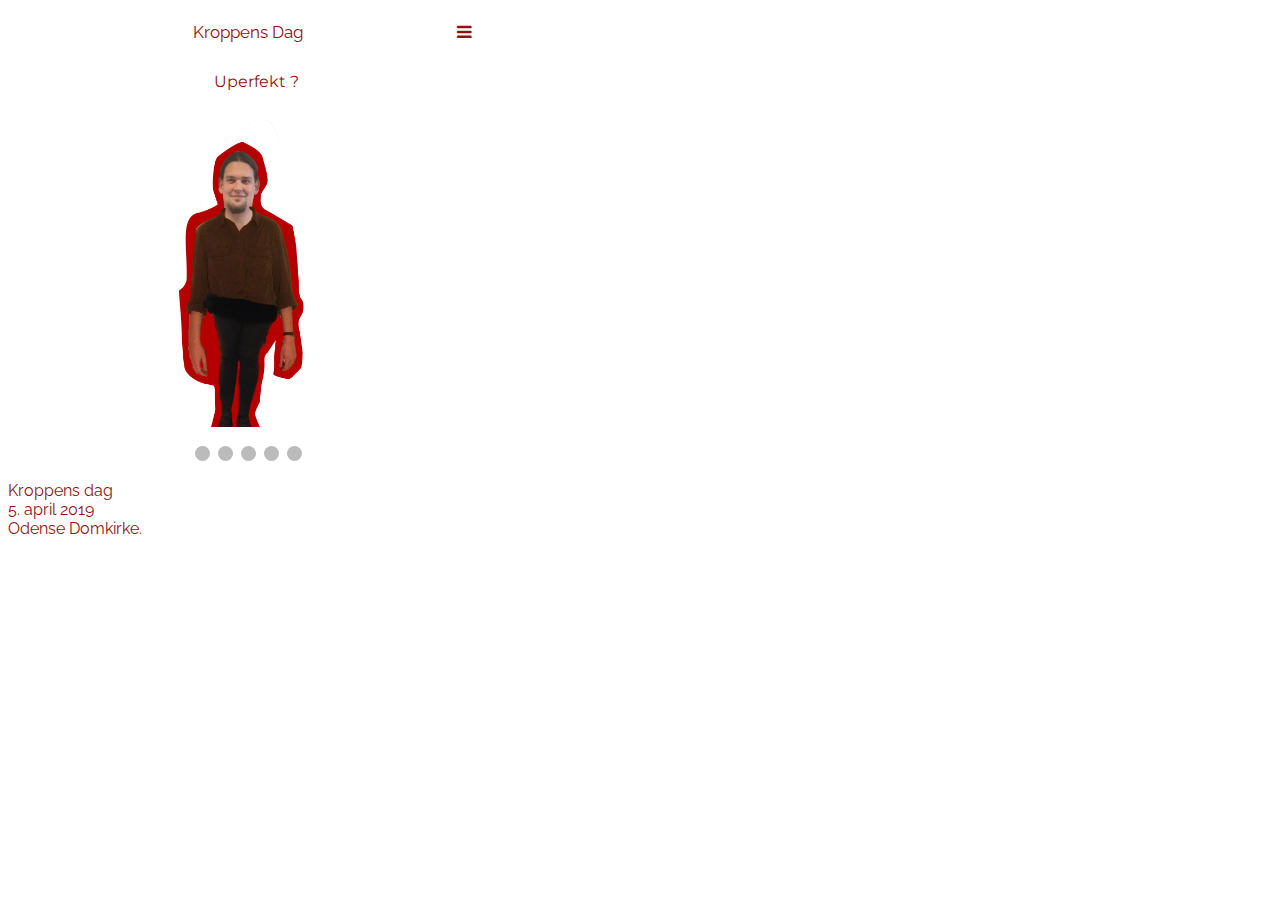
==== index.html @ 955896d6 "Km" ====
<!doctype html>
<html lang="da">
    <head>
        <meta charset="utf-8">
         <meta name="viewport" content="width=device-width, initial-scale=1"> 
        <meta name="description" content="Kroppens dag, fordrag, debat, samtaler, poesi, kunst, smagsprøver, fotoprojekter, musik, sang workshop, bevægelse og dans, perfekt/uperfekt">
       <link href="https://fonts.googleapis.com/css?family=Montserrat:700" rel="stylesheet">
        <link href="https://fonts.googleapis.com/css?family=Montserrat" rel="stylesheet">
        <link href="https://fonts.googleapis.com/css?family=Raleway" rel="stylesheet"> 
        <link rel="stylesheet" type="text/css" href="style.css">
        <link rel="stylesheet" href="https://cdnjs.cloudflare.com/ajax/libs/font-awesome/4.7.0/css/font-awesome.min.css">        
        <title>Kroppens Dag</title>
    </head>
    
    <body>
        
    <div class="mobil-container"></div>
   
        
        <div class="topnav">
  <a href="#home" class="active">Kroppens Dag</a>
  <div id="myLinks">
        
     
      
<div id="accordian-wrapper">
<div id="accordian">
<div class="section c1">Kroppens Dag</div>
<div class="panel">
<p>Lorem ipsum dolor sit amet, consectetur adipisicing elit, sed do eiusmod tempor incididunt ut labore et dolore magna aliqua. Ut enim ad minim veniam, quis nostrud exercitation ullamco laboris nisi ut aliquip ex ea commodo consequat.</p></div>
    
<div class="section c2">Tid og Sted</div>
<div class="panel">
<p></p></div>
  
<div class="section c3">Program</div>
<div class="panel">
<p>Lorem ipsum dolor sit amet, consectetur adipisicing elit, sed do eiusmod tempor incididunt ut labore et dolore magna aliqua. Ut enim ad minim veniam, quis nostrud exercitation ullamco laboris nisi ut aliquip ex ea commodo consequat.</p></div>
  
<div class="section c4">Sociale Medier</div>
<div class="panel">
<p>Lorem ipsum dolor sit amet, consectetur adipisicing elit, sed do eiusmod tempor incididunt ut labore et dolore magna aliqua. Ut enim ad minim veniam, quis nostrud exercitation ullamco laboris nisi ut aliquip ex ea commodo consequat.</p></div>
  
<div class="section c5">Kontakt Os</div>
<div class="panel">
<p>Lorem ipsum dolor sit amet, consectetur adipisicing elit, sed do eiusmod tempor incididunt ut labore et dolore magna aliqua. Ut enim ad minim veniam, quis nostrud exercitation ullamco laboris nisi ut aliquip ex ea commodo consequat.</p></div>
</div>
</div>

<script>
var acc = document.getElementsByClassName("accordion");
var i;

for (i = 0; i < acc.length; i++) {
    acc[i].addEventListener("click", function() {
        this.classList.toggle("active");
        var panel = this.nextElementSibling;
        if (panel.style.display === "block") {
            panel.style.display = "none";
        } else {
            panel.style.display = "block";
        }
    });
}
</script>

  </div>
  <a href="javascript:void(0);" class="icon" onclick="myFunction()">
    <i class="fa fa-bars"></i>
  </a>
</div>

<div style="padding-left:16px">
  
   <p class="u_logo">Uperfekt ?</p>
 
</div>

<!-- End smartphone / tablet look -->


<script>
function myFunction() {
  var x = document.getElementById("myLinks");
  if (x.style.display === "block") {
    x.style.display = "none";
  } else {
    x.style.display = "block";
  }
}
</script>      
       
        <!--billed carousel-->

<div class="slideshow-container">

<div class="mySlides fade">
  
  <img class="carousel_img" src="Billeder/figur1.png">
  
</div>

<div class="mySlides fade">
  
  <img class="carousel_img" src="Billeder/figur2.png">
  
</div>

<div class="mySlides fade">
  
  <img class="carousel_img" src="Billeder/figur3.png">
  
</div>
    
<div class="mySlides fade">
  
  <img class="carousel_img" src="Billeder/figur4.png">
  
</div>
    
<div class="mySlides fade">
  
  <img class="carousel_img" src="Billeder/figur5.png">
  
</div>    
</div>

<br>
        
<div style="text-align:center">
  <span class="dot"></span> 
  <span class="dot"></span> 
  <span class="dot"></span>
  <span class="dot"></span>
  <span class="dot"></span>    
</div>
        
<script>
var slideIndex = 0;
showSlides();

/*The for statement creates a loop that is executed as long as a condition is true.

The loop will continue to run as long as the condition is true. It will only stop when the condition becomes false.*/    
    
function showSlides() {
    var i;
    var slides = document.getElementsByClassName("mySlides");
    var dots = document.getElementsByClassName("dot");
    for (i = 0; i < slides.length; i++) {
       slides[i].style.display = "none";  
    }
    slideIndex++;
    if (slideIndex > slides.length) {slideIndex = 1}    
    for (i = 0; i < dots.length; i++) {
        dots[i].className = dots[i].className.replace(" active", "");
    }
    slides[slideIndex-1].style.display = "block";  
    dots[slideIndex-1].className += " active";
    setTimeout(showSlides, 6500); // Change image every 6.5 seconds
}
</script>
        
<p>
Kroppens dag <br>5. april 2019<br>Odense Domkirke.         
</p>        
        
    </body>
</html>
---- style.css ----
.h1 {
   font-family: 'Montserrat', sans-serif; 
   text-align: center;
   color: #8E1313;    
}

.u_logo {
    font-family: 'Raleway', sans-serif;
}

/*Text carousel?*/
.u_logo {
    font-family: 'Montserrat', sans-serif;
    text-align: center;
     
}

/*Billed carousel*/

* {box-sizing: border-box;}
.mySlides {display: none;}

/* Slideshow container */
.slideshow-container {
  max-width: 100%;
  position: relative;
  margin: auto;  
}
    
/* The dots/bullets/indicators */
.dot {
  height: 15px;
  width: 15px;
  margin: 0 2px;
  background-color: #bbb;
  border-radius: 50%;
  display: inline-block;
  transition: background-color 0.6s ease;
}


/* Fading animation */
.fade {
  -webkit-animation-name: fade;
  -webkit-animation-duration: 1.5s;
  animation-name: fade;
  animation-duration: 1.5s;
}

@-webkit-keyframes fade {
  from {opacity: .4} 
  to {opacity: 1}
}

@keyframes fade {
  from {opacity: .4} 
  to {opacity: 1}
}

.carousel_img {
    width: 50%; 
    height: 50%;
    display: block;
    margin-left: auto;
    margin-right: auto
}

p {
    font-family: 'Raleway', sans-serif;
    color: #8E1313;
}

@charset "UTF-8";
/* CSS Document */

body {
  font-family:Raleway , Montserrat, sans-serif;
  max-width: 480px;     
}

.mobile-container {
  max-width: 480px;
  margin: auto;
  height: 500px;
  border-radius: 0px;
  color: white;     
}

.topnav {
  overflow: hidden;
  position: relative;
}   

.topnav #myLinks {
  display: none;     
}

.topnav a {
  color:#8e1313;
  background-color: white;
  padding: 14px 16px;
  text-decoration: none;
  font-size: 17px;
  display: block;
  text-align: center;
}

.topnav a.icon {
  
  display: block;
  position: absolute;
  right: 0;
  top: 0;
  
}
.accordion-wrapper {
    background-color:#eee;
    color:grey;
    cursor: pointer;
    padding: 18px;
    width: 100%;
    border: none;
    text-align: left;
    outline: none;
    font-size: 15px;
    transition: 0.4s;
}

.panel {
    padding: 0 18px;
    display: none;
    overflow: hidden;
}

.section {
   width: 100vw;
   height: 100px;
   transition: height 200ms linear;
}

.section:hover {
  height: 150px;    
}


.c1 {background: #8e1313;}.c2 {background: #A61B24;}.c3 {background: #B1393E;}.c4 {background: #BC5356;}
.c5 {background: #C76C6F;}
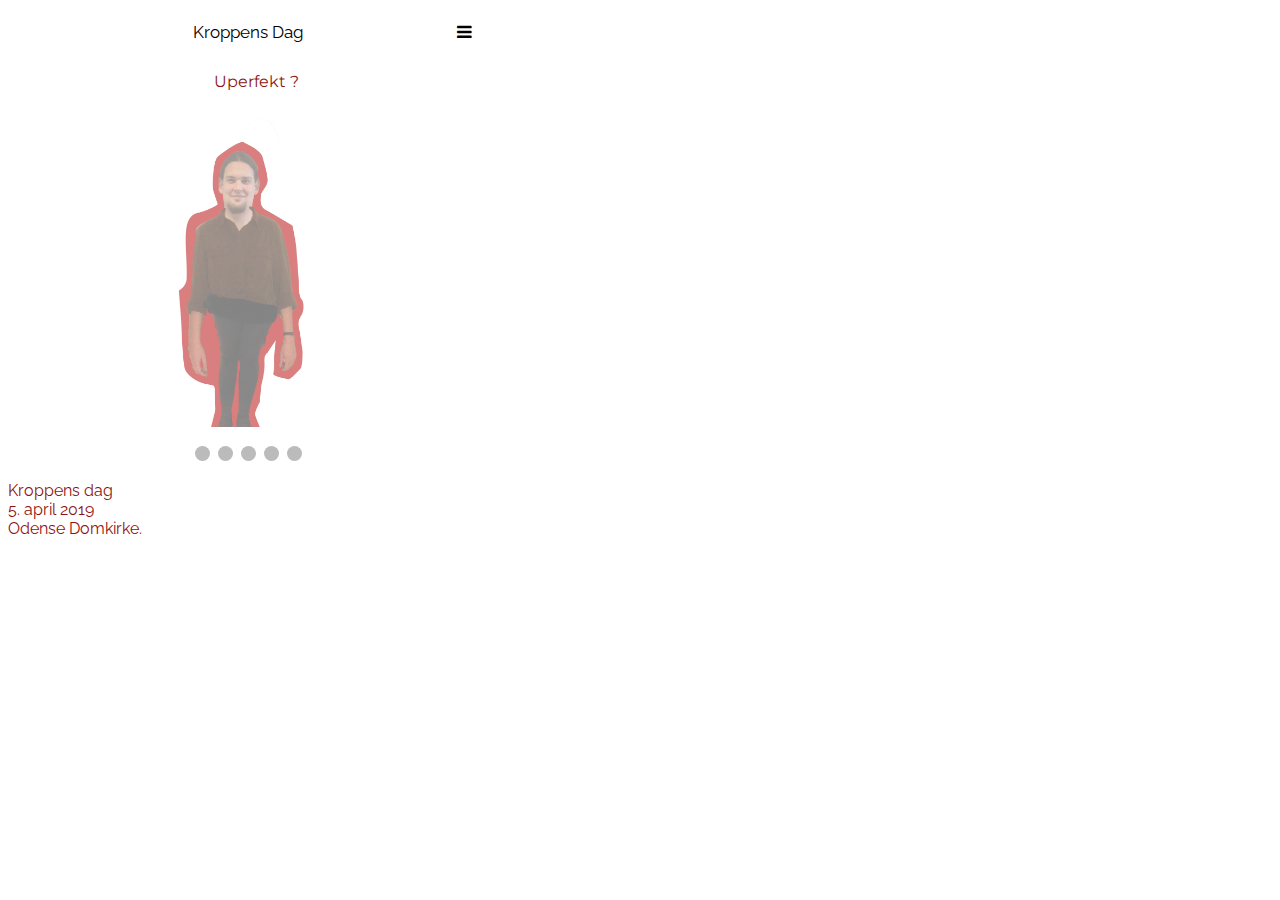
==== commit e08fad55: "kim" ====
--- a/index.html
+++ b/index.html
@@ -21,31 +21,65 @@
   <a href="#home" class="active">Kroppens Dag</a>
   <div id="myLinks">
         
-     
+   <button class="accordion">Kroppens Dag</button>
+<div class="panel">
+  <p>Lorem ipsum dolor sit amet, consectetur adipisicing elit, sed do eiusmod tempor incididunt ut labore et dolore magna aliqua. Ut enim ad minim veniam, quis nostrud exercitation ullamco laboris nisi ut aliquip ex ea commodo consequat.</p>
+</div>
+
+<button class="accordion">Tid og sted</button>
+<div class="panel">
+  <img src="Billeder/">
+<div class="tidogsted">
+<h1>Tid og sted</h1></div>
+
+<div class="tidogsted">
+<h2>Dato</h2>
+<p class="a">5. april 2019</p>
+</div> 
+
+<div class="tidogsted">
+<h2>Tidspunkt</h2>
+<p class="a">Kl. 10:00-17:00</p>
+</div>
+
+<div class="tidogsted">
+<h2>Sted</h2>
+<p class="a">Adresse: Klosterbakken 2, 
+Odense Domkirke</p>
+	
+	
+	<a href="https://wego.here.com/directions/mix//Kroppens-Dag,-Klosterbakken-2,-5000-Odense,-Denmark:[base64]?map=55.39486,10.3886,15,normal&fb_locale=da_DK" class="button">Få Rutevejledning</a>
+	
+ </div>
+	
+	<hr>
+	
+<div class="tidogsted">
+<h2>Praktisk Info</h2>
+	<p class="a">Alle kan deltage. Gå til Kroppens Dag <a href="https://www.facebook.com/kroppensDag/"> facebookside</a> og tilmeld dig, så vi ved at du kommer</p>
+	<p class="a">Entré: <b>Gratis</b></p>
+<p class="a">For undervisere med klassehold: <a href="mailto:kra@km.dk">Kontakt Arrangøren</a> ved tilmelding af klassehold på mere end <b>10 deltagere.</b>
+</p>
+</div>
+</div>
+
+<button class="accordion">Program</button>
+<div class="panel">
+  <p>Lorem ipsum dolor sit amet, consectetur adipisicing elit, sed do eiusmod tempor incididunt ut labore et dolore magna aliqua. Ut enim ad minim veniam, quis nostrud exercitation ullamco laboris nisi ut aliquip ex ea commodo consequat.</p>
+</div>
+
+<button class="accordion">Sociale medier</button>
+<div class="panel">
+  <p>Lorem ipsum dolor sit amet, consectetur adipisicing elit, sed do eiusmod tempor incididunt ut labore et dolore magna aliqua. Ut enim ad minim veniam, quis nostrud exercitation ullamco laboris nisi ut aliquip ex ea commodo consequat.</p>
+</div>
+
+<button class="accordion">Kontakt os</button>
+<div class="panel">
+  <p>Lorem ipsum dolor sit amet, consectetur adipisicing elit, sed do eiusmod tempor incididunt ut labore et dolore magna aliqua. Ut enim ad minim veniam, quis nostrud exercitation ullamco laboris nisi ut aliquip ex ea commodo consequat.</p>
+</div>
       
-<div id="accordian-wrapper">
-<div id="accordian">
-<div class="section c1">Kroppens Dag</div>
-<div class="panel">
-<p>Lorem ipsum dolor sit amet, consectetur adipisicing elit, sed do eiusmod tempor incididunt ut labore et dolore magna aliqua. Ut enim ad minim veniam, quis nostrud exercitation ullamco laboris nisi ut aliquip ex ea commodo consequat.</p></div>
-    
-<div class="section c2">Tid og Sted</div>
-<div class="panel">
-<p></p></div>
-  
-<div class="section c3">Program</div>
-<div class="panel">
-<p>Lorem ipsum dolor sit amet, consectetur adipisicing elit, sed do eiusmod tempor incididunt ut labore et dolore magna aliqua. Ut enim ad minim veniam, quis nostrud exercitation ullamco laboris nisi ut aliquip ex ea commodo consequat.</p></div>
-  
-<div class="section c4">Sociale Medier</div>
-<div class="panel">
-<p>Lorem ipsum dolor sit amet, consectetur adipisicing elit, sed do eiusmod tempor incididunt ut labore et dolore magna aliqua. Ut enim ad minim veniam, quis nostrud exercitation ullamco laboris nisi ut aliquip ex ea commodo consequat.</p></div>
-  
-<div class="section c5">Kontakt Os</div>
-<div class="panel">
-<p>Lorem ipsum dolor sit amet, consectetur adipisicing elit, sed do eiusmod tempor incididunt ut labore et dolore magna aliqua. Ut enim ad minim veniam, quis nostrud exercitation ullamco laboris nisi ut aliquip ex ea commodo consequat.</p></div>
-</div>
-</div>
+
+      
 
 <script>
 var acc = document.getElementsByClassName("accordion");
--- a/style.css
+++ b/style.css
@@ -113,9 +113,9 @@
   top: 0;
   
 }
-.accordion-wrapper {
-    background-color:#eee;
-    color:grey;
+.accordion {
+    background-color:#8e1313;
+    color:white;
     cursor: pointer;
     padding: 18px;
     width: 100%;
@@ -132,16 +132,69 @@
     overflow: hidden;
 }
 
-.section {
-   width: 100vw;
-   height: 100px;
-   transition: height 200ms linear;
-}
-
-.section:hover {
-  height: 150px;    
-}
-
-
-.c1 {background: #8e1313;}.c2 {background: #A61B24;}.c3 {background: #B1393E;}.c4 {background: #BC5356;}
-.c5 {background: #C76C6F;}
+
+
+/*tid og sted*/
+
+		/* styling af billedet med kortet over stedet */
+		img {
+  max-width: 100%;
+  height: auto;
+}
+	/* styling af de røde kasser og tekst-inhold i kasserne m.m */	
+.tidogsted {
+   background-color: #a61b24;
+    color: white;
+    margin: 0px;
+    padding: 10px;
+	padding-left: 50px;
+}
+			
+			
+/* styling af Vandret Skillestreg */
+}
+		
+		hr { 
+    display: block;
+    margin-top: 0;
+    margin-bottom: 0;
+    margin-left: auto;
+    margin-right: auto;
+    border-style: inset;
+    border-width: 1 px solid grey;
+} 
+		
+/* styling af ubesøgt link til "kontakt arrangøren" */
+a:link {
+  color: black;
+}
+
+/* styling af besøgt link til "kontakt arrangøren" */
+a:visited {
+  color: grey;
+}
+		
+		
+/* styling af rutevejlingsknappen */
+		
+		.button {
+  background-color: #ffffff;
+  font-family: montserrat; 
+  border-radius: 5px;
+  color: black;
+  padding: 9px 15px;
+  text-align: center;
+  text-decoration: none;
+  display: inline-block;
+  font-size: 16px;
+  margin: 4px 2px;
+  cursor: pointer;
+}
+		
+		
+/* styling af billedet med kortet over stedet */
+	
+img {
+  opacity: 0.5;
+  filter: alpha(opacity=50); 
+}
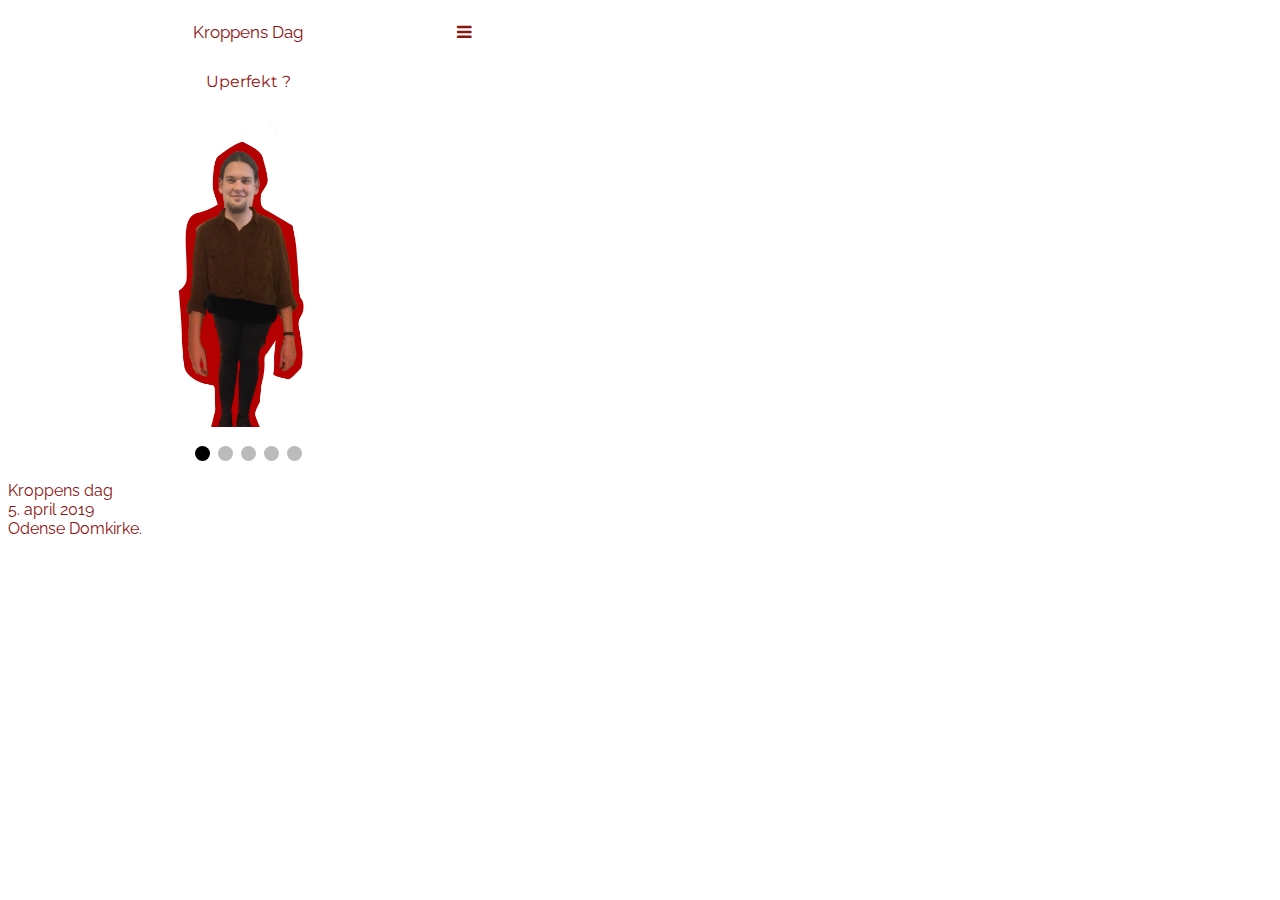
==== commit 716dacf8: "kim" ====
--- a/index.html
+++ b/index.html
@@ -18,8 +18,9 @@
    
         
         <div class="topnav">
-  <a href="#home" class="active">Kroppens Dag</a>
+  <a href="#home" class="deactive">Kroppens Dag</a>
   <div id="myLinks">
+      
         
    <button class="accordion">Kroppens Dag</button>
 <div class="panel">
@@ -28,40 +29,37 @@
 
 <button class="accordion">Tid og sted</button>
 <div class="panel">
-  <img src="Billeder/">
+  
 <div class="tidogsted">
-<h1>Tid og sted</h1></div>
+    <img src="Billeder/kort.png">
+    <h2>Tid og sted</h2>
 
-<div class="tidogsted">
-<h2>Dato</h2>
-<p class="a">5. april 2019</p>
-</div> 
+    <p><b>Dato</b></p>
+<p>5. april 2019</p>
+ 
 
-<div class="tidogsted">
-<h2>Tidspunkt</h2>
-<p class="a">Kl. 10:00-17:00</p>
-</div>
+<p><b>Tidspunkt</b></p>
+<p>Kl. 10:00-17:00</p>
 
-<div class="tidogsted">
-<h2>Sted</h2>
-<p class="a">Adresse: Klosterbakken 2, 
+
+<p><b>Sted</b></p>
+<p>Adresse: Klosterbakken 2, 
 Odense Domkirke</p>
 	
 	
-	<a href="https://wego.here.com/directions/mix//Kroppens-Dag,-Klosterbakken-2,-5000-Odense,-Denmark:[base64]?map=55.39486,10.3886,15,normal&fb_locale=da_DK" class="button">Få Rutevejledning</a>
+	<a href="https://wego.here.com/directions/mix//Kroppens-Dag,-Klosterbakken-2,-5000-Odense,-Denmark:[base64]?map=55.39486,10.3886,15,normal&fb_locale=da_DK" target="_blank" class="button">Få Rutevejledning</a>
 	
- </div>
+ 
 	
-	<hr>
-	
-<div class="tidogsted">
 <h2>Praktisk Info</h2>
-	<p class="a">Alle kan deltage. Gå til Kroppens Dag <a href="https://www.facebook.com/kroppensDag/"> facebookside</a> og tilmeld dig, så vi ved at du kommer</p>
-	<p class="a">Entré: <b>Gratis</b></p>
-<p class="a">For undervisere med klassehold: <a href="mailto:kra@km.dk">Kontakt Arrangøren</a> ved tilmelding af klassehold på mere end <b>10 deltagere.</b>
+	<p>Alle kan deltage.
+	Entré: <b>Gratis</b>
+For undervisere med klassehold skriv til arrangøren kra@km.dk ved tilmelding af klassehold på mere end <b>10 deltagere.</b><br><br>
+Der er plads til 500 personer i kirken ad gangen.     
 </p>
+</div>    
 </div>
-</div>
+
 
 <button class="accordion">Program</button>
 <div class="panel">
@@ -104,11 +102,8 @@
   </a>
 </div>
 
-<div style="padding-left:16px">
-  
-   <p class="u_logo">Uperfekt ?</p>
+<p class="u_logo" style="color:#8e1313;">Uperfekt ?</p>
  
-</div>
 
 <!-- End smartphone / tablet look -->
 
@@ -195,7 +190,7 @@
 }
 </script>
         
-<p>
+<p style="color:#8e1313;">
 Kroppens dag <br>5. april 2019<br>Odense Domkirke.         
 </p>        
         
--- a/style.css
+++ b/style.css
@@ -1,12 +1,15 @@
 .h1 {
    font-family: 'Montserrat', sans-serif; 
-   text-align: center;
-   color: #8E1313;    
-}
-
-.u_logo {
-    font-family: 'Raleway', sans-serif;
-}
+   
+   color: #ffffff;    
+}
+
+.h2 {
+   font-family: 'Montserrat', sans-serif; 
+   
+   color: #ffffff;    
+}
+
 
 /*Text carousel?*/
 .u_logo {
@@ -67,7 +70,23 @@
 
 p {
     font-family: 'Raleway', sans-serif;
-    color: #8E1313;
+    color: #ffffff;
+}
+
+.active, .accordion:hover {
+    background-color:black;
+}
+
+.accordion:after {
+    content: '\002B';
+    color:white;
+    font-weight: bold;
+    float: right;
+    margin-left: 5px;
+}
+
+.active:after {
+    content: "\2212";
 }
 
 @charset "UTF-8";
@@ -97,7 +116,6 @@
 
 .topnav a {
   color:#8e1313;
-  background-color: white;
   padding: 14px 16px;
   text-decoration: none;
   font-size: 17px;
@@ -113,6 +131,8 @@
   top: 0;
   
 }
+
+
 .accordion {
     background-color:#8e1313;
     color:white;
@@ -127,9 +147,10 @@
 }
 
 .panel {
-    padding: 0 18px;
+   
     display: none;
     overflow: hidden;
+    color: white;
 }
 
 
@@ -144,57 +165,36 @@
 	/* styling af de røde kasser og tekst-inhold i kasserne m.m */	
 .tidogsted {
    background-color: #a61b24;
-    color: white;
-    margin: 0px;
+   color: white;
     padding: 10px;
-	padding-left: 50px;
-}
-			
-			
-/* styling af Vandret Skillestreg */
-}
-		
-		hr { 
-    display: block;
-    margin-top: 0;
-    margin-bottom: 0;
-    margin-left: auto;
-    margin-right: auto;
-    border-style: inset;
-    border-width: 1 px solid grey;
-} 
-		
-/* styling af ubesøgt link til "kontakt arrangøren" */
-a:link {
-  color: black;
-}
-
-/* styling af besøgt link til "kontakt arrangøren" */
-a:visited {
-  color: grey;
-}
-		
+
+}
+	
+		
+
+
+
 		
 /* styling af rutevejlingsknappen */
 		
-		.button {
+  .button {
   background-color: #ffffff;
   font-family: montserrat; 
   border-radius: 5px;
   color: black;
   padding: 9px 15px;
-  text-align: center;
+  text-align: left;
   text-decoration: none;
   display: inline-block;
   font-size: 16px;
   margin: 4px 2px;
   cursor: pointer;
 }
-		
+	
 		
 /* styling af billedet med kortet over stedet */
 	
 img {
-  opacity: 0.5;
+  
   filter: alpha(opacity=50); 
 }
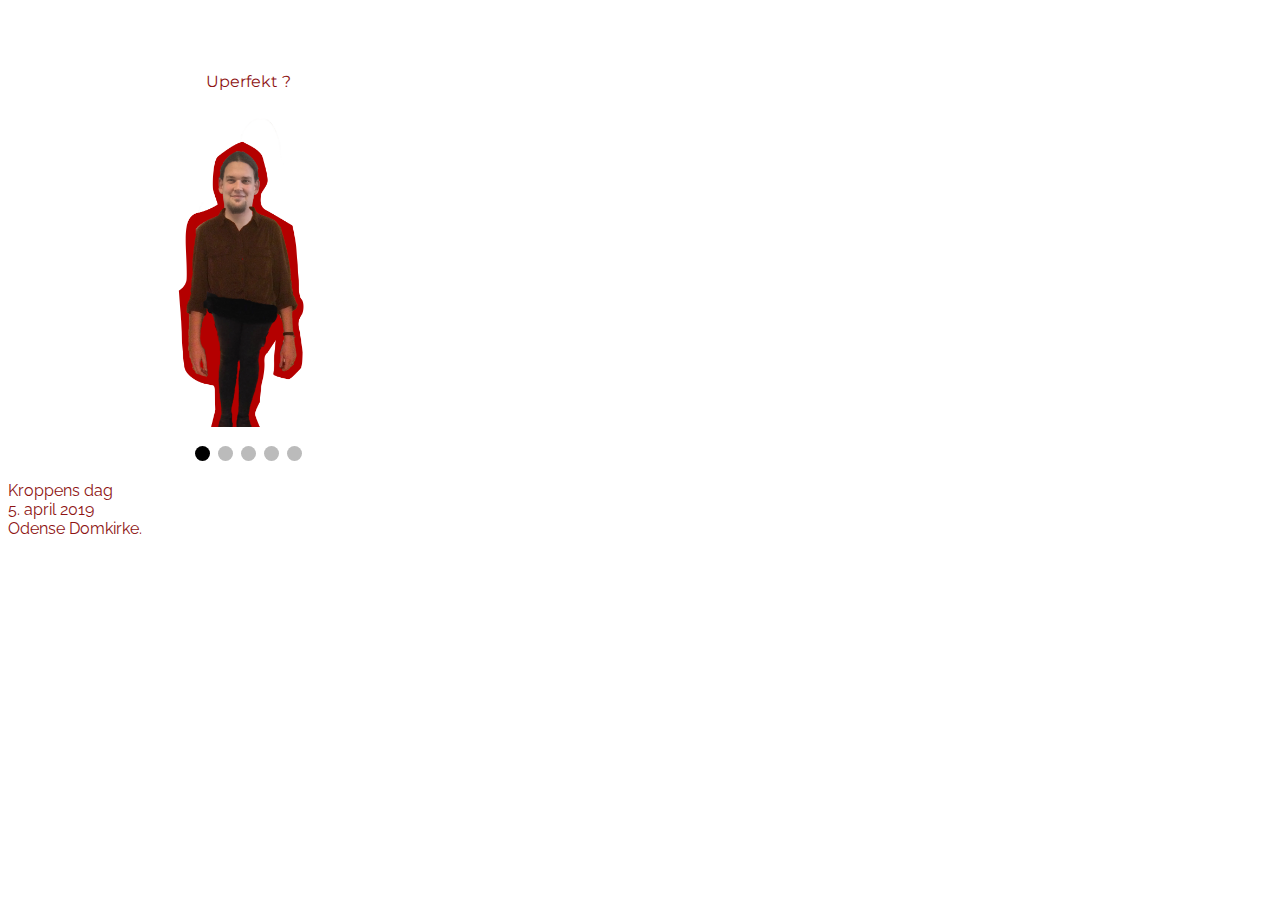
==== commit 139ac1d8: "kim" ====
--- a/index.html
+++ b/index.html
@@ -24,7 +24,13 @@
         
    <button class="accordion">Kroppens Dag</button>
 <div class="panel">
-  <p>Lorem ipsum dolor sit amet, consectetur adipisicing elit, sed do eiusmod tempor incididunt ut labore et dolore magna aliqua. Ut enim ad minim veniam, quis nostrud exercitation ullamco laboris nisi ut aliquip ex ea commodo consequat.</p>
+  <div class="tekst_boks">
+		<h1 class="om_begivenheden">Om begivenheden</h1>
+		<p class="om_begivenheden_bodytext"> Kroppens dag er et heldagsarrangement, hvor der sættes fokus på kroppen.<br>
+		Tidsidealet om den perfekte krop, og hvad den gør ved os, bliver belyst og debatteret gennem hele dagen.<br><br>
+		Der vil være workshops, og debat paneler, kunst og musik, åben mikrofon og studerende der kan bidrage fra deres faglige vinkler.	
+		</p>
+	</div>
 </div>
 
 <button class="accordion">Tid og sted</button>
--- a/style.css
+++ b/style.css
@@ -170,10 +170,6 @@
 
 }
 	
-		
-
-
-
 		
 /* styling af rutevejlingsknappen */
 		
@@ -198,3 +194,33 @@
   
   filter: alpha(opacity=50); 
 }
+
+/*Om kroppens dag*/
+.tekst_boks {
+	height: 100%;
+	width: 100vw;
+	display: inline-block;
+	background: #8E1313;
+}
+.om_begivenheden {
+	margin: 5vw;
+}
+.om_begivenheden_bodytext {
+	margin: 5vw;
+}
+.skillelinje {
+	height: 2vw;
+	width: 90vw;
+	background-color: #727272;
+	margin-left: 5%;
+	margin-top: 8%;
+	border-radius: 10px;
+}
+
+a:link {
+	color: white;
+}
+a:hover {
+	color: #373737;
+}
+
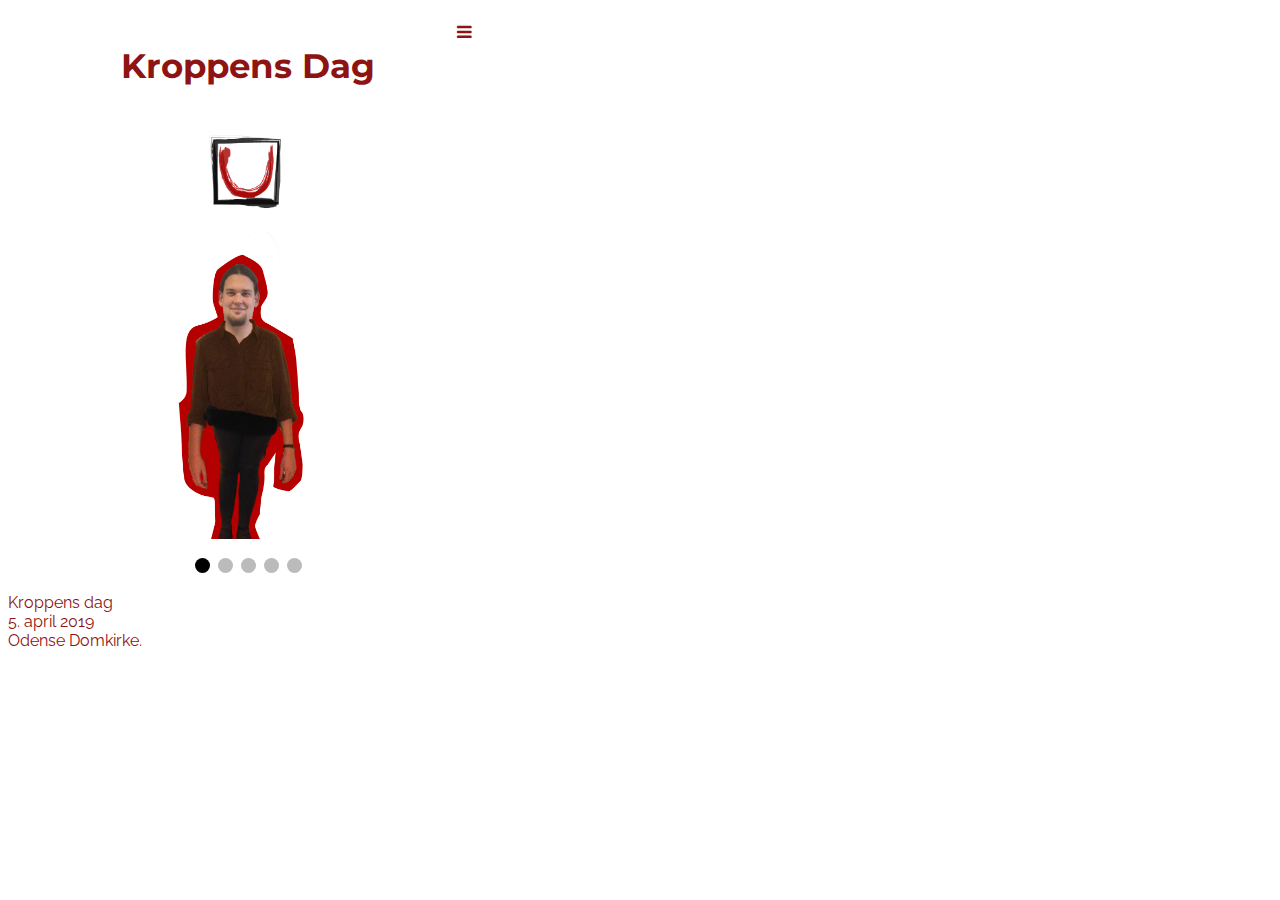
==== commit b057f055: "kim" ====
--- a/index.html
+++ b/index.html
@@ -18,7 +18,7 @@
    
         
         <div class="topnav">
-  <a href="#home" class="deactive">Kroppens Dag</a>
+  <a href="#home" class="deactive"><h1 style="color: #8e1313">Kroppens Dag</h1></a>
   <div id="myLinks">
       
         
@@ -74,12 +74,27 @@
 
 <button class="accordion">Sociale medier</button>
 <div class="panel">
-  <p>Lorem ipsum dolor sit amet, consectetur adipisicing elit, sed do eiusmod tempor incididunt ut labore et dolore magna aliqua. Ut enim ad minim veniam, quis nostrud exercitation ullamco laboris nisi ut aliquip ex ea commodo consequat.</p>
+    <div class="social_container">
+	<h1>Sociale Medier</h1>
+	<p id="f">Følg Kroppens Dag på:</p><br>
+	<p>Kroppens Dag</p> <a class="so_me_link2" href="https://www.instagram.com/explore/locations/1345285775605810/kroppens-dag/?hl=da" target="_blank" cursor="pointer"></a><br>
+	<p>eller tilmeld dig:</p><br>
+	<p>@kroppensdag</p><a class="so_me_link1" href="https://www.facebook.com/kroppensDag/" target="_blank" cursor="pointer"></a>
+</div> 
 </div>
 
 <button class="accordion">Kontakt os</button>
 <div class="panel">
-  <p>Lorem ipsum dolor sit amet, consectetur adipisicing elit, sed do eiusmod tempor incididunt ut labore et dolore magna aliqua. Ut enim ad minim veniam, quis nostrud exercitation ullamco laboris nisi ut aliquip ex ea commodo consequat.</p>
+  <div class="kontakt_container">
+		<h1 class="kontakt_navn">Kontakt Arrangør</h1>
+		<img alt="Arrangør Kirstine Hansen" src="Billeder/arrangoer.JPG" class="billede">
+		<h1 class="overskrift">Kirstine Hansen</h1>
+		<p class="broedtekst">Studenterpræst på UCL<br><br>
+		UCL, Niels Bohrs Allé 1, 5230 Odense M<br><br>
+		Telefon: 51 44 04 07<br>
+			<adresse>E-Mail: <a href="mailto:kra@km.dk" cursor="pointer">kra@km.dk</a></adresse>
+		</p>
+</div>
 </div>
       
 
@@ -108,7 +123,8 @@
   </a>
 </div>
 
-<p class="u_logo" style="color:#8e1313;">Uperfekt ?</p>
+<img class="forside_logo" src="Billeder/u_logo2.png" alt="logo">
+        
  
 
 <!-- End smartphone / tablet look -->
@@ -131,31 +147,31 @@
 
 <div class="mySlides fade">
   
-  <img class="carousel_img" src="Billeder/figur1.png">
-  
-</div>
-
-<div class="mySlides fade">
-  
-  <img class="carousel_img" src="Billeder/figur2.png">
-  
-</div>
-
-<div class="mySlides fade">
-  
-  <img class="carousel_img" src="Billeder/figur3.png">
-  
-</div>
-    
-<div class="mySlides fade">
-  
-  <img class="carousel_img" src="Billeder/figur4.png">
-  
-</div>
-    
-<div class="mySlides fade">
-  
-  <img class="carousel_img" src="Billeder/figur5.png">
+  <img class="carousel_img" src="Billeder/figur1.png" alt="Billede">
+  
+</div>
+
+<div class="mySlides fade">
+  
+  <img class="carousel_img" src="Billeder/figur2.png" alt="Billede">
+  
+</div>
+
+<div class="mySlides fade">
+  
+  <img class="carousel_img" src="Billeder/figur3.png" alt="Billede">
+  
+</div>
+    
+<div class="mySlides fade">
+  
+  <img class="carousel_img" src="Billeder/figur4.png" alt="Billede">
+  
+</div>
+    
+<div class="mySlides fade">
+  
+  <img class="carousel_img" src="Billeder/figur5.png" alt="Billede">
   
 </div>    
 </div>
--- a/style.css
+++ b/style.css
@@ -1,21 +1,21 @@
-.h1 {
-   font-family: 'Montserrat', sans-serif; 
-   
-   color: #ffffff;    
+h1 {
+	color: #FFFFFF;
+	font-family: 'montserrat';
+    
 }
 
 .h2 {
    font-family: 'Montserrat', sans-serif; 
-   
    color: #ffffff;    
 }
 
 
-/*Text carousel?*/
-.u_logo {
-    font-family: 'Montserrat', sans-serif;
-    text-align: center;
-     
+.forside_logo {
+    width: 6em;
+    height: 6em;
+    display: block;
+    margin-left: auto;
+    margin-right: auto; 
 }
 
 /*Billed carousel*/
@@ -70,7 +70,8 @@
 
 p {
     font-family: 'Raleway', sans-serif;
-    color: #ffffff;
+    color: #ffffff; 
+    
 }
 
 .active, .accordion:hover {
@@ -164,7 +165,7 @@
 }
 	/* styling af de røde kasser og tekst-inhold i kasserne m.m */	
 .tidogsted {
-   background-color: #a61b24;
+   background-color: #C76C6F;
    color: white;
     padding: 10px;
 
@@ -200,7 +201,7 @@
 	height: 100%;
 	width: 100vw;
 	display: inline-block;
-	background: #8E1313;
+	background: #C76C6F;
 }
 .om_begivenheden {
 	margin: 5vw;
@@ -217,10 +218,53 @@
 	border-radius: 10px;
 }
 
-a:link {
-	color: white;
-}
-a:hover {
-	color: #373737;
-}
-
+/*Kontakt*/
+.kontakt_container {
+	height: 100%;
+	width: 100vw;
+	background-color: #C76C6F;
+	padding-top: 2%;
+}
+.overskrift {
+	margin: 5vw;
+}
+.broedtekst {
+	margin: 5vw;
+}
+.kontakt_navn {
+	margin: 5vw;
+	margin-top: 3vw;
+}
+.billede {
+	margin-left: 5vw;
+	margin-top: 1vw;
+	width: 50vw;
+	height: 41vw;
+}
+
+/*Sociale medier*/
+.so_me_link1 {
+	background: url("Billeder/fa_hvid.png") no-repeat;
+	background-size: 25vw;
+	height: 25vw;
+	width: 25vw;
+	margin-top: 5vw;
+	display: flex;
+}
+.so_me_link2 {
+	background: url("Billeder/instagram_hvid.png") no-repeat;
+	background-size: 25vw;
+	height: 25vw;
+	width: 25vw;
+	margin-top: 5vw; 
+	display: flex;
+}
+
+.social_container {
+        height: 100%;
+	    width: 100vw;
+    	background-color: #B57777;
+        padding-top: 2%;
+}
+
+
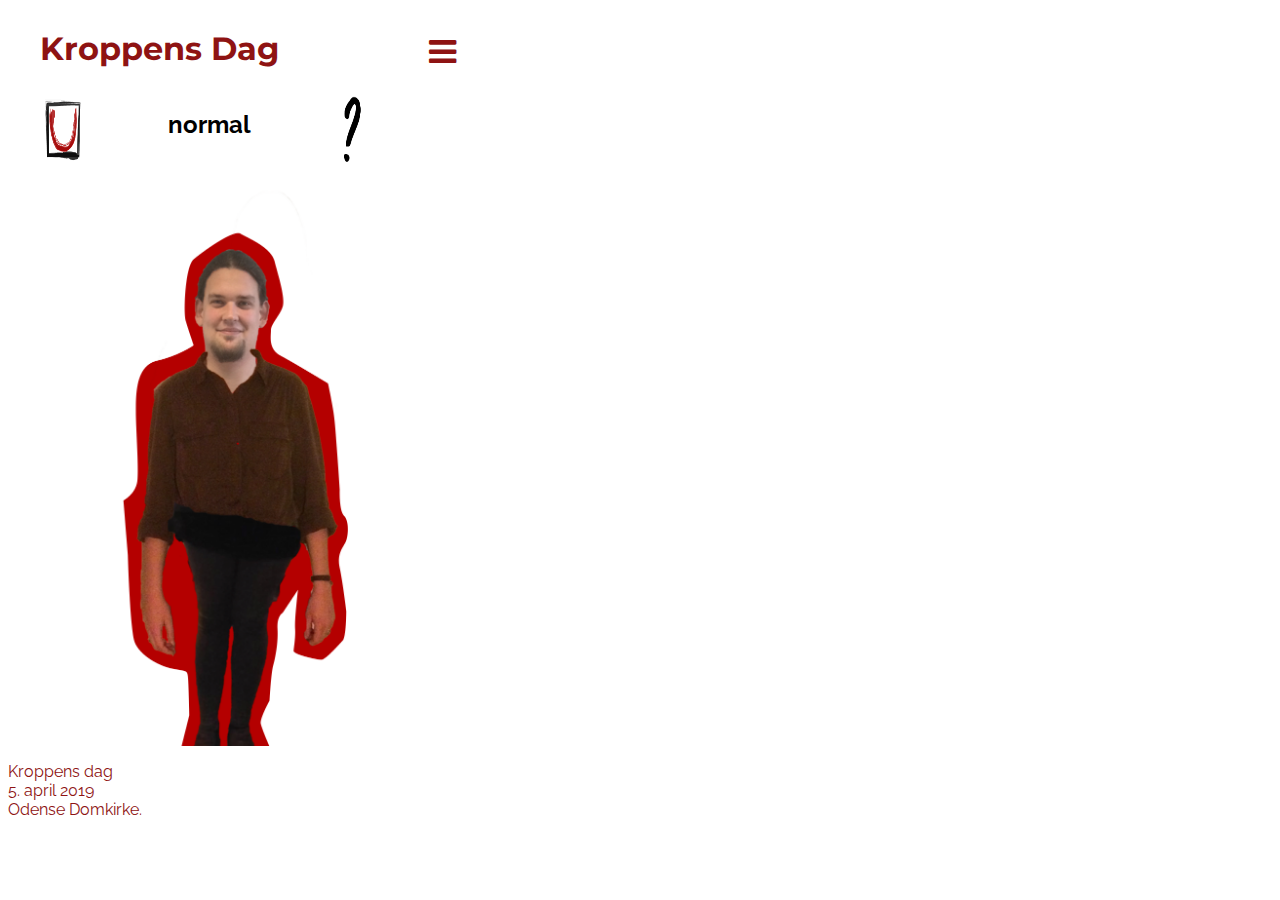
==== commit 3c67677b: "kim" ====
--- a/index.html
+++ b/index.html
@@ -69,7 +69,71 @@
 
 <button class="accordion">Program</button>
 <div class="panel">
-  <p>Lorem ipsum dolor sit amet, consectetur adipisicing elit, sed do eiusmod tempor incididunt ut labore et dolore magna aliqua. Ut enim ad minim veniam, quis nostrud exercitation ullamco laboris nisi ut aliquip ex ea commodo consequat.</p>
+<div class="program"> 
+<table>
+  <tr>
+    <td><img src="Billeder/inds%C3%A6tbillede.png" alt="billede" width="100" height="100"></td>
+    <td><br>Kl. 10.00<br> Åbning og velkomst v./Studenterpræst Kristine Hansen.</td>
+
+  </tr>
+  <tr>
+    <td><img src="Billeder/inds%C3%A6tbillede.png" alt="billede" width="100" height="100"></td>
+    <td><br>Kl.10.15<br> Foredrag/oplæg ved Søren Østergaard Center for Ungdomsforskning.</td>
+
+  </tr>
+  <tr>
+    <td><img src="Billeder/inds%C3%A6tbillede.png" alt="billede" width="100" height="100"></td>
+    <td><br>Kl.11.00<br> Debatpanelet med: Søren Østergaard, Sofie Warbjerg Hækkerup<br>Mikkel Salling Holmgaard fra Strongmind, en studerende og underviser fra UCL.</td>
+
+  </tr>
+  <tr>
+    <td><img src="Billeder/sang.png" alt="dans" width="100" height="100"></td>
+    <td><br>Kl.12.00<br> Bevægelse i kroppen dagens sang med Janne Wind.</td>
+   
+  </tr>
+  <tr>
+    <td><img src="Billeder/inds%C3%A6tbillede.png" alt="billede" width="100" height="100"></td>
+    <td><br>Kl.12.10<br> Smagsprøver ved studerende fra Kold Collage.</td>
+  </tr>
+   
+  <tr>
+    <td><img src="Billeder/sang.png" alt="sang" width="100" height="100"></td>
+    <td><br>Kl.12.30<br> Sang og undervisning om stemmen v. Janne Wind.</td>
+  </tr>
+   
+  <tr>
+    <td><img src="Billeder/inds%C3%A6tbillede.png" alt="billede" width="100" height="100"></td>
+    <td><br>Kl.13.00-14-30<br> Oplæg om kroppen om, kost, bevægelse, hvad sker der i kroppen.</td>
+  </tr>
+  
+  <tr>
+    <td><img src="Billeder/inds%C3%A6tbillede.png" alt="billede" width="100" height="100"></td>
+    <td><br>Kl.14.30<br> Pause og "besøg" i stationerne i kirkerummet<br>(stationer:Tanker til tørre,Filosofiske smuglere og andet godtfolk, Fotokunst, Chilli out i Krypten, Store tanker i små sko, Mad med glæde)<br></td>
+  </tr>
+   
+<tr>
+    <td><img src="Billeder/dans.png" alt="dans" width="100" height="100"></td>
+    <td><br>Kl.15.15<br> danseforstilling(Ved dansere fra Odense)</td>
+  </tr>
+
+
+<tr>
+    <td><img src="Billeder/sang.png" alt="sang" width="100" height="100"></td>
+    <td><br>Kl.16.00<br> Sangworkshop v./Janne Wind.</td>
+  </tr>
+
+  <tr>
+    <td><img src="Billeder/sang.png" alt="sang" width="100" height="100"></td>
+    <td><br>Kl.16.30-17.00<br> Glædes koncert med de sange vi har lært på 30 min.</td>
+  </tr>
+
+  <tr>
+    <td><img src="Billeder/inds%C3%A6tbillede.png" alt="billede" width="100" height="100"></td>
+    <td><br>Kl.17.00<br> Afslutning og Tak for timer sammen.</td>
+  </tr>
+
+</table>
+</div>
 </div>
 
 <button class="accordion">Sociale medier</button>
@@ -92,7 +156,7 @@
 		<p class="broedtekst">Studenterpræst på UCL<br><br>
 		UCL, Niels Bohrs Allé 1, 5230 Odense M<br><br>
 		Telefon: 51 44 04 07<br>
-			<adresse>E-Mail: <a href="mailto:kra@km.dk" cursor="pointer">kra@km.dk</a></adresse>
+			<adresse>E-Mail: <a href="mailto:kra@km.dk" cursor="pointer" style="font-size: 15px">kra@km.dk</a></adresse>
 		</p>
 </div>
 </div>
@@ -123,7 +187,16 @@
   </a>
 </div>
 
-<img class="forside_logo" src="Billeder/u_logo2.png" alt="logo">
+<div class="row">
+  <div class="column">        
+      <img class="forside_logo" src="Billeder/u_logo2.png" alt="logo"></div>
+    <div class="column">
+        <h2>normal</h2>
+        </div>
+<div class="column">
+<img class="forside_sp" src="Billeder/sprgstegn.png" alt="spørgsmålstegn">  
+      </div>
+        </div>
         
  
 
@@ -175,16 +248,6 @@
   
 </div>    
 </div>
-
-<br>
-        
-<div style="text-align:center">
-  <span class="dot"></span> 
-  <span class="dot"></span> 
-  <span class="dot"></span>
-  <span class="dot"></span>
-  <span class="dot"></span>    
-</div>
         
 <script>
 var slideIndex = 0;
@@ -197,18 +260,16 @@
 function showSlides() {
     var i;
     var slides = document.getElementsByClassName("mySlides");
-    var dots = document.getElementsByClassName("dot");
+    
     for (i = 0; i < slides.length; i++) {
        slides[i].style.display = "none";  
     }
     slideIndex++;
     if (slideIndex > slides.length) {slideIndex = 1}    
-    for (i = 0; i < dots.length; i++) {
-        dots[i].className = dots[i].className.replace(" active", "");
-    }
+    
     slides[slideIndex-1].style.display = "block";  
-    dots[slideIndex-1].className += " active";
-    setTimeout(showSlides, 6500); // Change image every 6.5 seconds
+    
+    setTimeout(showSlides, 3000); // Change image every 6.5 seconds
 }
 </script>
         
--- a/style.css
+++ b/style.css
@@ -1,7 +1,10 @@
+@charset "UTF-8";
+/* CSS Document */
+
 h1 {
 	color: #FFFFFF;
 	font-family: 'montserrat';
-    
+    font-size: 1em; 
 }
 
 .h2 {
@@ -11,11 +14,29 @@
 
 
 .forside_logo {
-    width: 6em;
-    height: 6em;
+    width: 5em;
+    height: 5em;
     display: block;
-    margin-left: auto;
-    margin-right: auto; 
+    padding-left: 2em;
+}
+
+.forside_sp {
+    width: 5em;
+    height: 5em;
+    display: block;
+    padding-right: 2em;
+}
+
+.column {
+  float: left;
+  width: 33.33%;
+}
+
+/* Clearfix (clear floats) */
+.row::after {
+  content: "";
+  clear: both;
+  display: table;
 }
 
 /*Billed carousel*/
@@ -29,17 +50,7 @@
   position: relative;
   margin: auto;  
 }
-    
-/* The dots/bullets/indicators */
-.dot {
-  height: 15px;
-  width: 15px;
-  margin: 0 2px;
-  background-color: #bbb;
-  border-radius: 50%;
-  display: inline-block;
-  transition: background-color 0.6s ease;
-}
+
 
 
 /* Fading animation */
@@ -61,8 +72,8 @@
 }
 
 .carousel_img {
-    width: 50%; 
-    height: 50%;
+    width: 90%; 
+    height: 90%;
     display: block;
     margin-left: auto;
     margin-right: auto
@@ -74,7 +85,7 @@
     
 }
 
-.active, .accordion:hover {
+.accordion:hover {
     background-color:black;
 }
 
@@ -90,8 +101,7 @@
     content: "\2212";
 }
 
-@charset "UTF-8";
-/* CSS Document */
+
 
 body {
   font-family:Raleway , Montserrat, sans-serif;
@@ -117,22 +127,22 @@
 
 .topnav a {
   color:#8e1313;
-  padding: 14px 16px;
+  padding-left: 1em;
   text-decoration: none;
-  font-size: 17px;
+  font-size: 2em;
   display: block;
-  text-align: center;
+  text-align: left;
 }
 
 .topnav a.icon {
-  
+  padding-right: 1em;
   display: block;
   position: absolute;
   right: 0;
-  top: 0;
+  top: 0; 
+  margin-top: 25px;     
   
 }
-
 
 .accordion {
     background-color:#8e1313;
@@ -267,4 +277,24 @@
         padding-top: 2%;
 }
 
-
+/*Program*/
+table {
+  border-collapse: collapse;
+
+  
+}
+
+td, th {
+  border: 1px solid #dddddd;
+  background-color:#B57777;
+  text-align: left;
+
+}
+
+tr:nth-child(even) {
+  background-color:#B57777;
+}
+
+.program {
+    background-color: #B57777;
+}
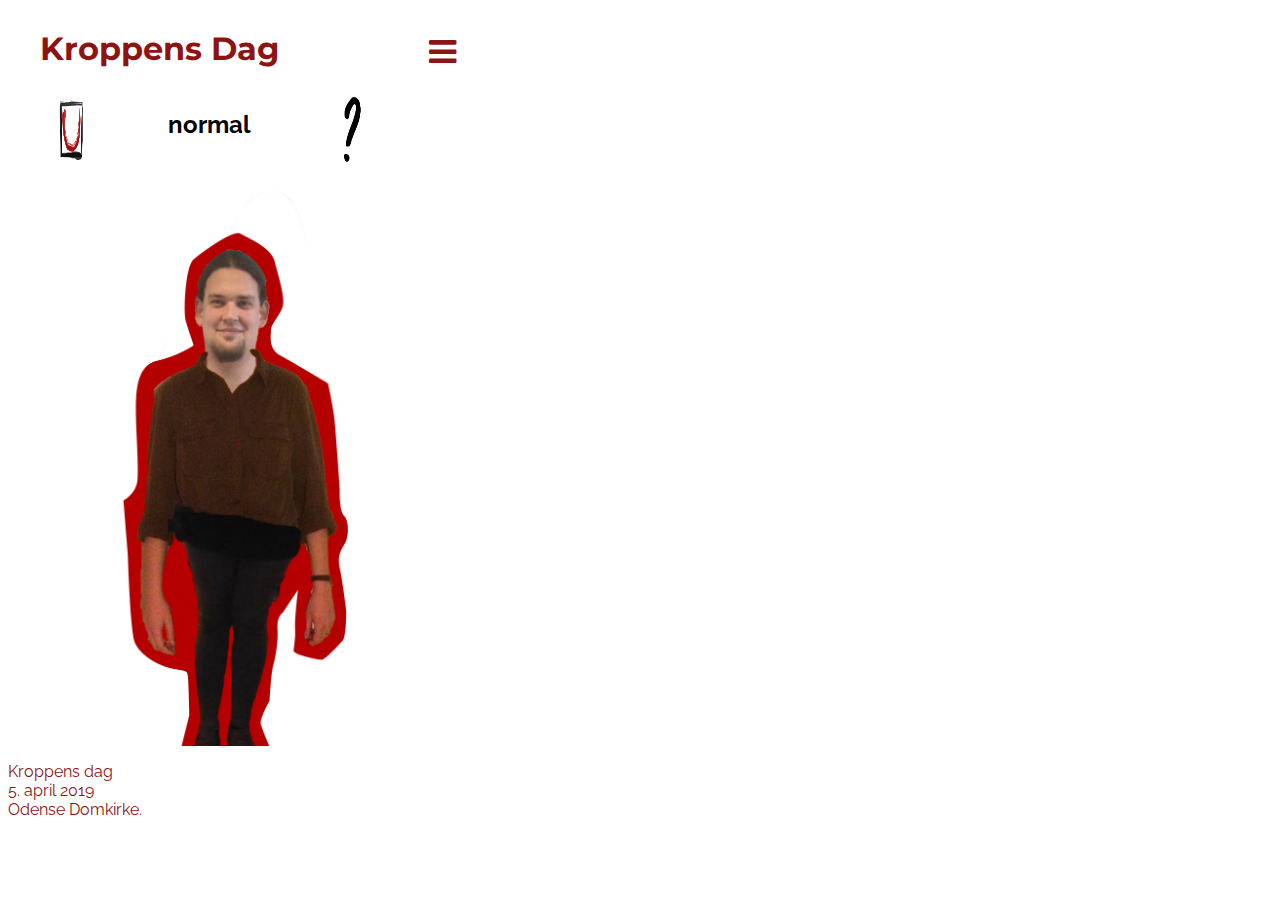
==== commit a1b53a15: "kim" ====
--- a/index.html
+++ b/index.html
@@ -72,17 +72,17 @@
 <div class="program"> 
 <table>
   <tr>
-    <td><img src="Billeder/inds%C3%A6tbillede.png" alt="billede" width="100" height="100"></td>
+    <td><img src="Billeder/ib.png" alt="billede" width="100" height="100"></td>
     <td><br>Kl. 10.00<br> Åbning og velkomst v./Studenterpræst Kristine Hansen.</td>
 
   </tr>
   <tr>
-    <td><img src="Billeder/inds%C3%A6tbillede.png" alt="billede" width="100" height="100"></td>
+    <td><img src="Billeder/ib.png" alt="billede" width="100" height="100"></td>
     <td><br>Kl.10.15<br> Foredrag/oplæg ved Søren Østergaard Center for Ungdomsforskning.</td>
 
   </tr>
   <tr>
-    <td><img src="Billeder/inds%C3%A6tbillede.png" alt="billede" width="100" height="100"></td>
+    <td><img src="Billeder/ib.png" alt="billede" width="100" height="100"></td>
     <td><br>Kl.11.00<br> Debatpanelet med: Søren Østergaard, Sofie Warbjerg Hækkerup<br>Mikkel Salling Holmgaard fra Strongmind, en studerende og underviser fra UCL.</td>
 
   </tr>
@@ -92,7 +92,7 @@
    
   </tr>
   <tr>
-    <td><img src="Billeder/inds%C3%A6tbillede.png" alt="billede" width="100" height="100"></td>
+    <td><img src="Billeder/ib.png" alt="billede" width="100" height="100"></td>
     <td><br>Kl.12.10<br> Smagsprøver ved studerende fra Kold Collage.</td>
   </tr>
    
@@ -102,12 +102,12 @@
   </tr>
    
   <tr>
-    <td><img src="Billeder/inds%C3%A6tbillede.png" alt="billede" width="100" height="100"></td>
+    <td><img src="Billeder/ib.png" alt="billede" width="100" height="100"></td>
     <td><br>Kl.13.00-14-30<br> Oplæg om kroppen om, kost, bevægelse, hvad sker der i kroppen.</td>
   </tr>
   
   <tr>
-    <td><img src="Billeder/inds%C3%A6tbillede.png" alt="billede" width="100" height="100"></td>
+    <td><img src="Billeder/ib.png" alt="billede" width="100" height="100"></td>
     <td><br>Kl.14.30<br> Pause og "besøg" i stationerne i kirkerummet<br>(stationer:Tanker til tørre,Filosofiske smuglere og andet godtfolk, Fotokunst, Chilli out i Krypten, Store tanker i små sko, Mad med glæde)<br></td>
   </tr>
    
@@ -128,7 +128,7 @@
   </tr>
 
   <tr>
-    <td><img src="Billeder/inds%C3%A6tbillede.png" alt="billede" width="100" height="100"></td>
+    <td><img src="Billeder/ib.png" alt="billede" width="100" height="100"></td>
     <td><br>Kl.17.00<br> Afslutning og Tak for timer sammen.</td>
   </tr>
 
@@ -269,7 +269,7 @@
     
     slides[slideIndex-1].style.display = "block";  
     
-    setTimeout(showSlides, 3000); // Change image every 6.5 seconds
+    setTimeout(showSlides, 3000);
 }
 </script>
         
@@ -277,5 +277,5 @@
 Kroppens dag <br>5. april 2019<br>Odense Domkirke.         
 </p>        
         
-    </body>
+</body>
 </html>--- a/style.css
+++ b/style.css
@@ -17,7 +17,8 @@
     width: 5em;
     height: 5em;
     display: block;
-    padding-left: 2em;
+    padding-left: 3em;
+    
 }
 
 .forside_sp {
@@ -81,8 +82,7 @@
 
 p {
     font-family: 'Raleway', sans-serif;
-    color: #ffffff; 
-    
+    color: #ffffff;    
 }
 
 .accordion:hover {
@@ -100,8 +100,6 @@
 .active:after {
     content: "\2212";
 }
-
-
 
 body {
   font-family:Raleway , Montserrat, sans-serif;
@@ -141,7 +139,6 @@
   right: 0;
   top: 0; 
   margin-top: 25px;     
-  
 }
 
 .accordion {
@@ -164,27 +161,22 @@
     color: white;
 }
 
-
-
 /*tid og sted*/
 
-		/* styling af billedet med kortet over stedet */
-		img {
+/* styling af billedet med kortet over stedet */
+img {
   max-width: 100%;
   height: auto;
 }
-	/* styling af de røde kasser og tekst-inhold i kasserne m.m */	
+/* styling af de røde kasser og tekst-inhold i kasserne m.m */	
 .tidogsted {
    background-color: #C76C6F;
    color: white;
     padding: 10px;
-
-}
-	
+}
 		
 /* styling af rutevejlingsknappen */
-		
-  .button {
+.button {
   background-color: #ffffff;
   font-family: montserrat; 
   border-radius: 5px;
@@ -202,7 +194,6 @@
 /* styling af billedet med kortet over stedet */
 	
 img {
-  
   filter: alpha(opacity=50); 
 }
 
@@ -213,12 +204,15 @@
 	display: inline-block;
 	background: #C76C6F;
 }
+
 .om_begivenheden {
 	margin: 5vw;
 }
+
 .om_begivenheden_bodytext {
 	margin: 5vw;
 }
+
 .skillelinje {
 	height: 2vw;
 	width: 90vw;
@@ -235,16 +229,20 @@
 	background-color: #C76C6F;
 	padding-top: 2%;
 }
+
 .overskrift {
 	margin: 5vw;
 }
+
 .broedtekst {
 	margin: 5vw;
 }
+
 .kontakt_navn {
 	margin: 5vw;
 	margin-top: 3vw;
 }
+
 .billede {
 	margin-left: 5vw;
 	margin-top: 1vw;
@@ -261,6 +259,7 @@
 	margin-top: 5vw;
 	display: flex;
 }
+
 .so_me_link2 {
 	background: url("Billeder/instagram_hvid.png") no-repeat;
 	background-size: 25vw;
@@ -280,15 +279,12 @@
 /*Program*/
 table {
   border-collapse: collapse;
-
-  
 }
 
 td, th {
   border: 1px solid #dddddd;
   background-color:#B57777;
   text-align: left;
-
 }
 
 tr:nth-child(even) {
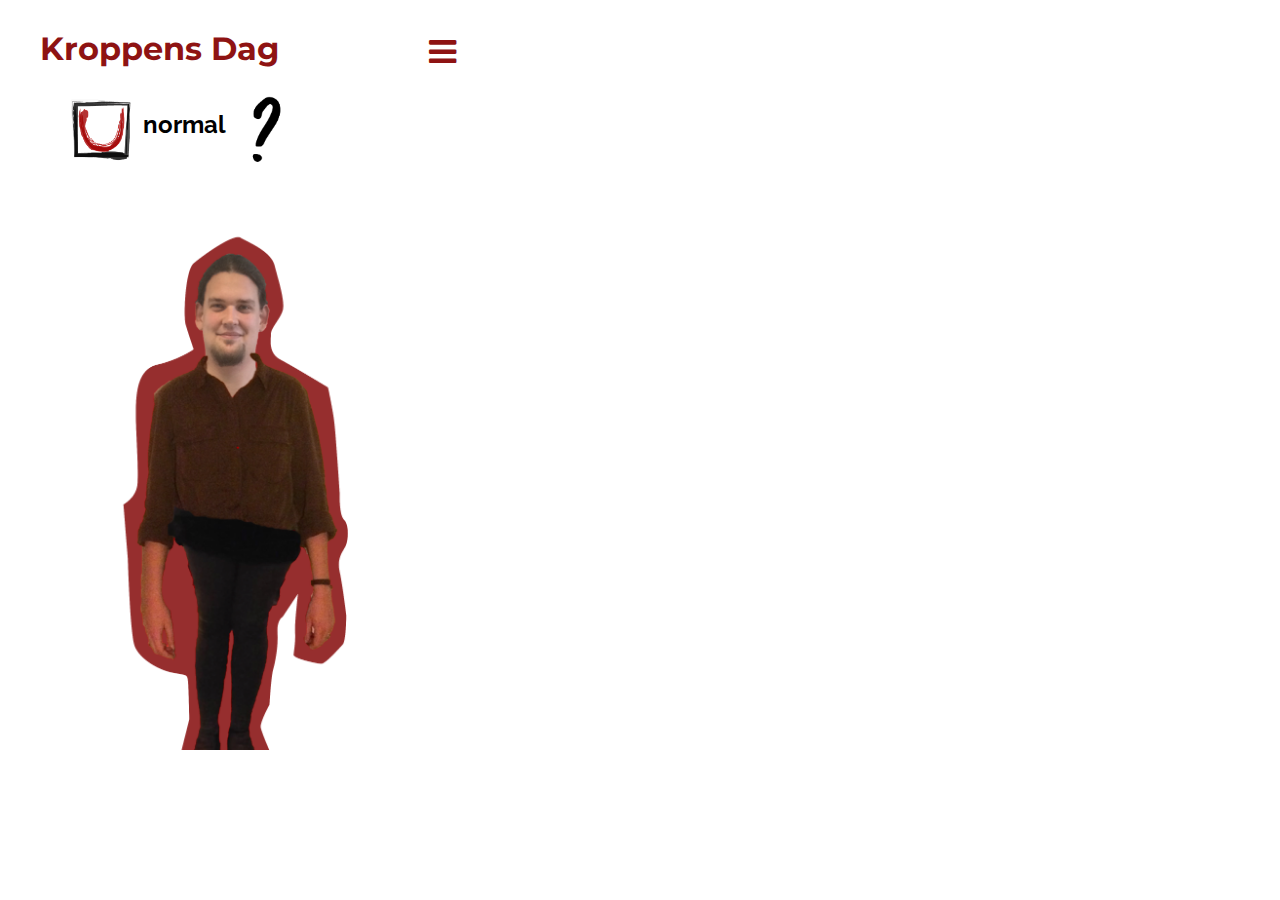
==== commit d82555f2: "kim" ====
--- a/index.html
+++ b/index.html
@@ -187,6 +187,7 @@
   </a>
 </div>
 
+<div class="logo_gruppe">       
 <div class="row">
   <div class="column">        
       <img class="forside_logo" src="Billeder/u_logo2.png" alt="logo"></div>
@@ -197,6 +198,7 @@
 <img class="forside_sp" src="Billeder/sprgstegn.png" alt="spørgsmålstegn">  
       </div>
         </div>
+        </div> 
         
  
 
@@ -271,11 +273,7 @@
     
     setTimeout(showSlides, 3000);
 }
-</script>
-        
-<p style="color:#8e1313;">
-Kroppens dag <br>5. april 2019<br>Odense Domkirke.         
-</p>        
+</script>     
         
 </body>
 </html>--- a/style.css
+++ b/style.css
@@ -16,21 +16,28 @@
 .forside_logo {
     width: 5em;
     height: 5em;
+    
+    
+}
+
+.logo_gruppe {
     display: block;
-    padding-left: 3em;
+    margin: auto;
+    margin: auto; 
+    margin-left: 55px;
     
+        
 }
 
 .forside_sp {
     width: 5em;
     height: 5em;
-    display: block;
-    padding-right: 2em;
+    
 }
 
 .column {
   float: left;
-  width: 33.33%;
+  width: 20 %;
 }
 
 /* Clearfix (clear floats) */
